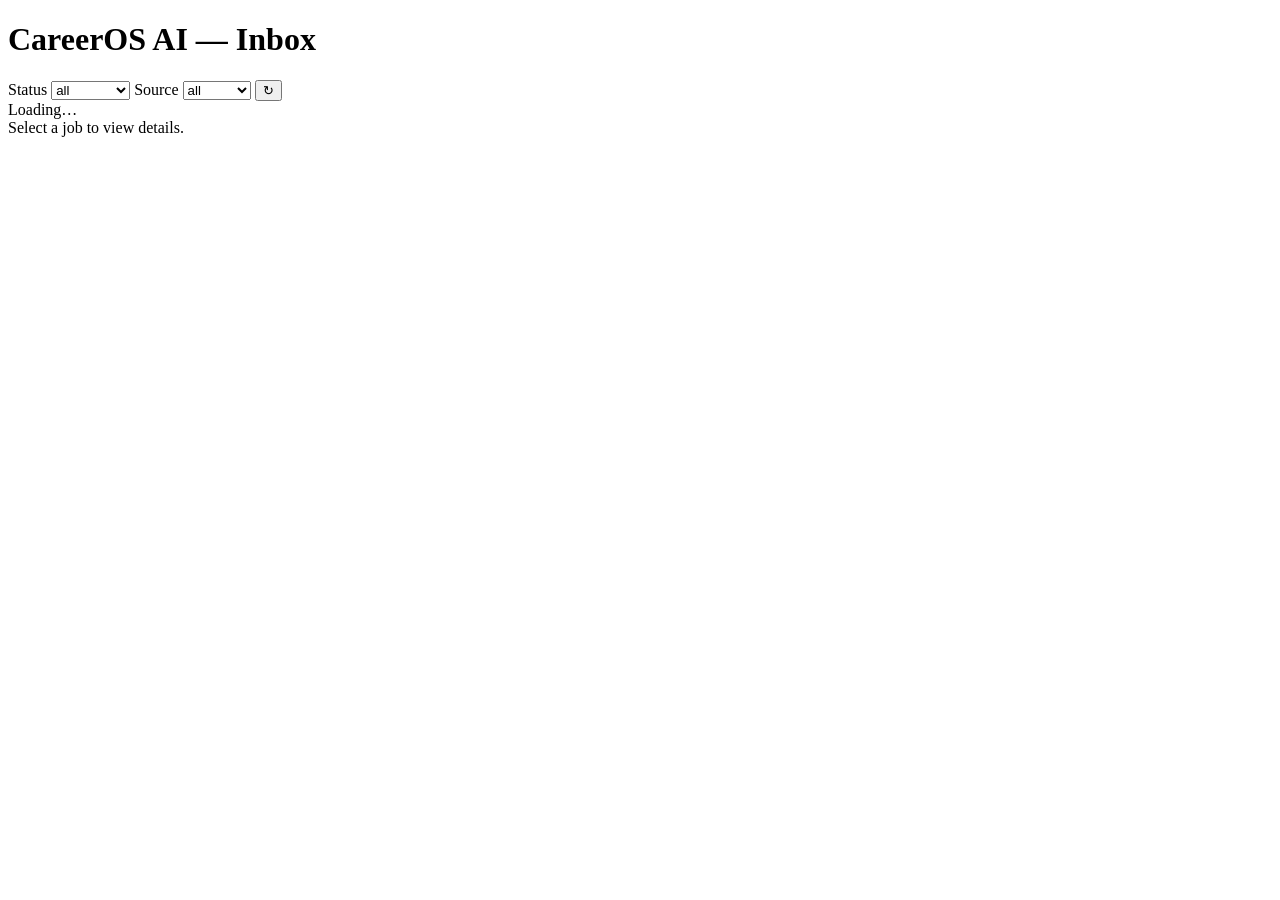
==== app/static/index.html @ 57c1ba00 "feat(ui): inbox page at /ui with per-job scoring + human feedback Adds a single-page HTML inbox so y" ====
<!doctype html>
<html lang="en">
  <head>
    <meta charset="utf-8" />
    <meta name="viewport" content="width=device-width, initial-scale=1" />
    <title>CareerOS AI — Inbox</title>
    <link rel="stylesheet" href="/ui/styles.css" />
  </head>
  <body>
    <header class="topbar">
      <h1>CareerOS AI <span class="muted">— Inbox</span></h1>
      <nav class="filters">
        <label>
          Status
          <select id="filter-status">
            <option value="all">all</option>
            <option value="pending">pending</option>
            <option value="scored">scored</option>
            <option value="promoted">promoted</option>
            <option value="filtered">filtered</option>
            <option value="error">error</option>
          </select>
        </label>
        <label>
          Source
          <select id="filter-source">
            <option value="">all</option>
            <option value="linkedin">linkedin</option>
            <option value="indeed">indeed</option>
            <option value="adzuna">adzuna</option>
            <option value="reed">reed</option>
          </select>
        </label>
        <button id="refresh" class="ghost" title="Reload list">↻</button>
        <span id="count" class="muted small"></span>
      </nav>
    </header>

    <main class="split">
      <aside id="list" class="list" aria-label="Captured jobs">
        <div class="empty">Loading…</div>
      </aside>

      <section id="detail" class="detail" aria-label="Job detail">
        <div class="empty">Select a job to view details.</div>
      </section>
    </main>

    <template id="row-template">
      <button class="row" type="button">
        <div class="row-head">
          <span class="title"></span>
          <span class="score"></span>
        </div>
        <div class="row-sub">
          <span class="company"></span>
          <span class="dot">·</span>
          <span class="location"></span>
        </div>
        <div class="row-meta">
          <span class="source-pill"></span>
          <span class="status-pill"></span>
        </div>
      </button>
    </template>

    <template id="detail-template">
      <article class="job">
        <header class="job-head">
          <h2 class="job-title"></h2>
          <div class="job-sub">
            <span class="job-company"></span>
            <span class="dot">·</span>
            <span class="job-location"></span>
          </div>
          <div class="job-meta">
            <a class="job-url" target="_blank" rel="noreferrer">Open original ↗</a>
            <span class="job-source-pill"></span>
            <span class="job-status-pill"></span>
            <span class="job-captured muted small"></span>
          </div>
        </header>

        <section class="score-block">
          <div class="score-row">
            <div class="score-big">
              <span class="score-num">—</span>
              <span class="score-label muted small">fit</span>
            </div>
            <div class="decision-block">
              <div class="decision-pill">—</div>
              <p class="decision-reason muted"></p>
            </div>
            <div class="score-actions">
              <button class="primary" data-action="score">Score now</button>
            </div>
          </div>
          <div class="breakdown">
            <h4>Breakdown</h4>
            <div class="breakdown-bars"></div>
          </div>
        </section>

        <section class="feedback">
          <h3>Your feedback</h3>
          <p class="muted small">
            What you record here informs prompt tuning. Override the score / decision if
            the system got it wrong.
          </p>
          <div class="feedback-row">
            <div class="thumbs">
              <button data-thumb="up" class="thumb">👍</button>
              <button data-thumb="down" class="thumb">👎</button>
            </div>
            <label class="field">
              Correct score
              <input type="number" min="0" max="100" data-field="score_correction" />
            </label>
            <label class="field">
              Override decision
              <select data-field="decision_override">
                <option value="">— no override —</option>
                <option value="apply">apply</option>
                <option value="maybe">maybe</option>
                <option value="skip">skip</option>
              </select>
            </label>
          </div>
          <label class="field stack">
            Notes
            <textarea data-field="notes" rows="3" placeholder="What was right or wrong about the scoring? Anything unusual about the role?"></textarea>
          </label>
          <div class="feedback-actions">
            <button class="primary" data-action="save-feedback">Save feedback</button>
            <span class="feedback-status muted small"></span>
          </div>
        </section>

        <section class="parsed">
          <details>
            <summary>Parsed JD (model output)</summary>
            <pre class="parsed-json muted small"></pre>
          </details>
        </section>

        <section class="raw">
          <details>
            <summary>Full description</summary>
            <pre class="raw-text"></pre>
          </details>
        </section>
      </article>
    </template>

    <script src="/ui/main.js"></script>
  </body>
</html>
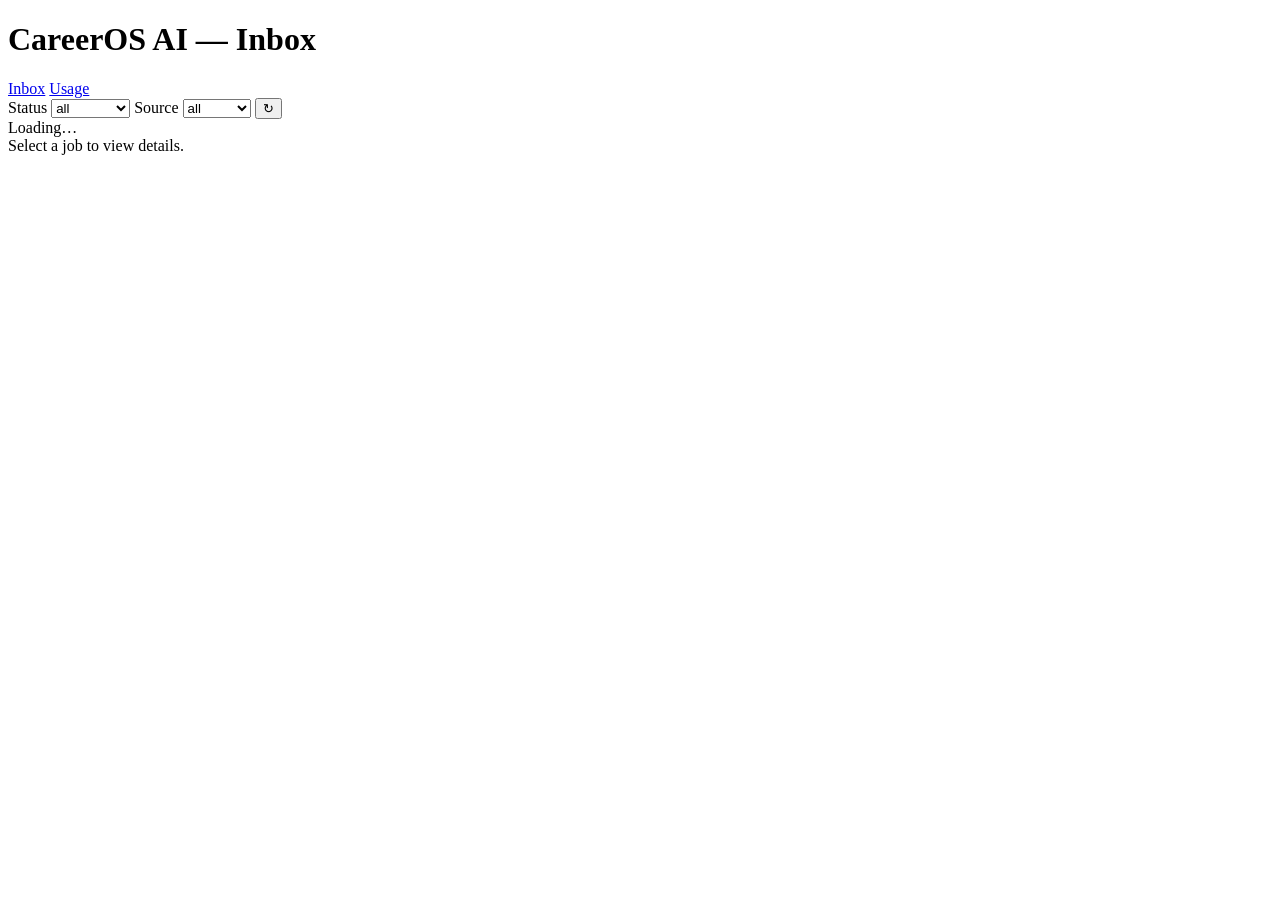
==== commit acafa5dc: "feat(usage): per-call llm_usage_events recording + /ui/usage page Implements the spec §9 token & cos" ====
--- a/app/static/index.html
+++ b/app/static/index.html
@@ -8,7 +8,11 @@
   </head>
   <body>
     <header class="topbar">
-      <h1>CareerOS AI <span class="muted">— Inbox</span></h1>
+      <h1 class="serif">CareerOS AI <span class="muted">— Inbox</span></h1>
+      <nav class="topnav">
+        <a href="/ui/" class="navlink active">Inbox</a>
+        <a href="/ui/usage.html" class="navlink">Usage</a>
+      </nav>
       <nav class="filters">
         <label>
           Status
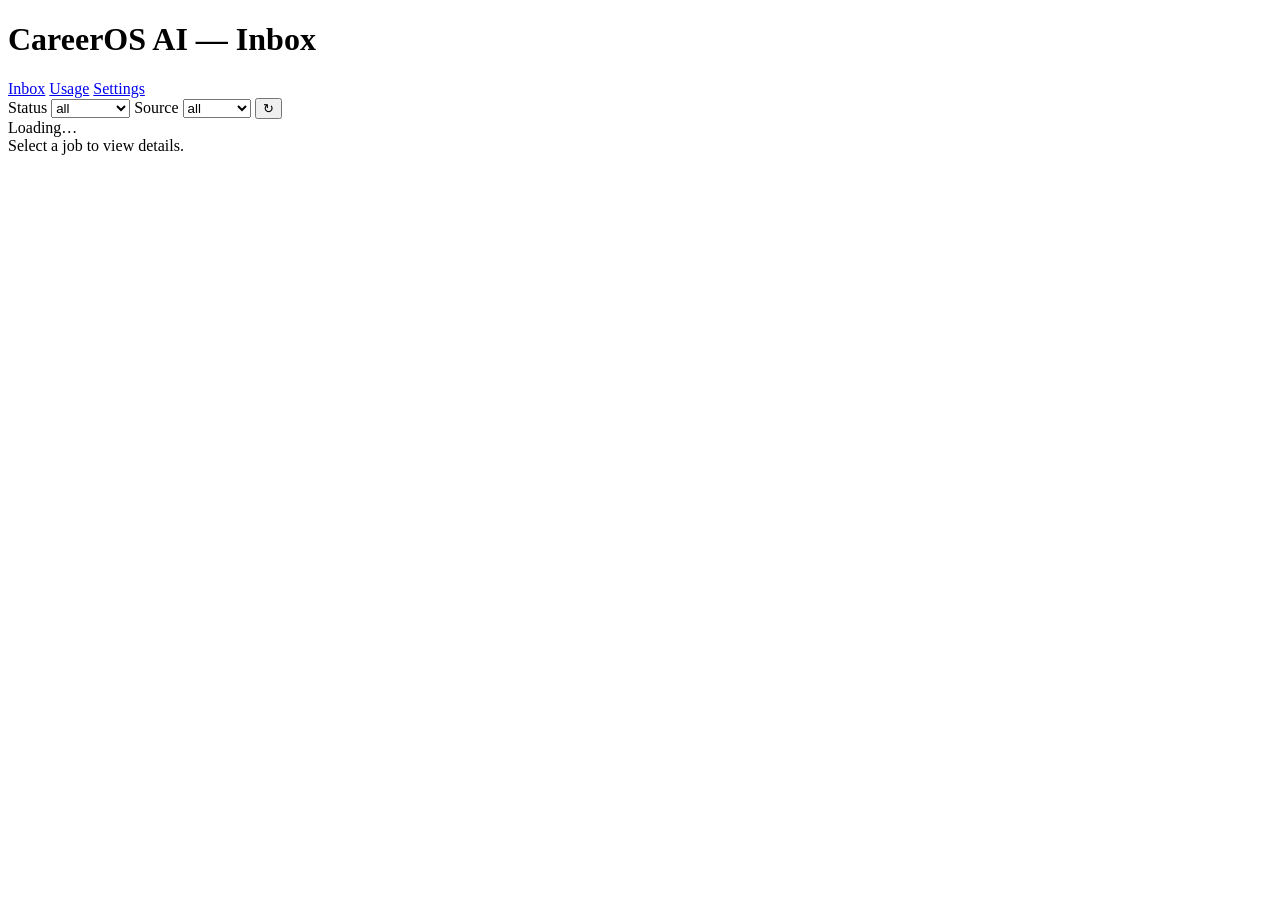
==== commit fa61d783: "feat(settings): /ui/settings page + /api/settings + runtime overrides via settings_store Realises sp" ====
--- a/app/static/index.html
+++ b/app/static/index.html
@@ -12,6 +12,7 @@
       <nav class="topnav">
         <a href="/ui/" class="navlink active">Inbox</a>
         <a href="/ui/usage.html" class="navlink">Usage</a>
+        <a href="/ui/settings.html" class="navlink">Settings</a>
       </nav>
       <nav class="filters">
         <label>
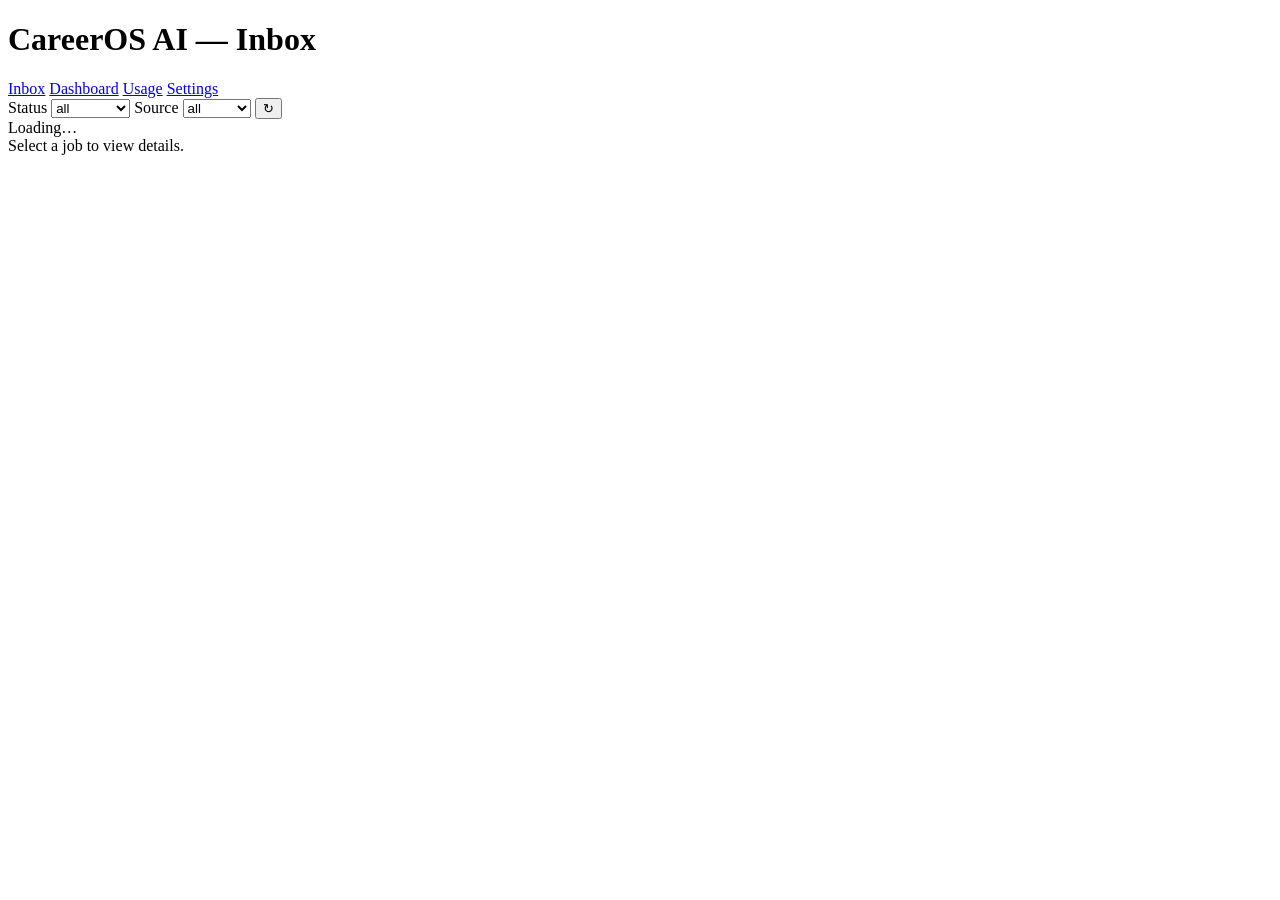
==== commit 5aa8d624: "feat(lifecycle): manual application status + dashboard Spec §25.6 — adds user-driven application tra" ====
--- a/app/static/index.html
+++ b/app/static/index.html
@@ -11,6 +11,7 @@
       <h1 class="serif">CareerOS AI <span class="muted">— Inbox</span></h1>
       <nav class="topnav">
         <a href="/ui/" class="navlink active">Inbox</a>
+        <a href="/ui/dashboard.html" class="navlink">Dashboard</a>
         <a href="/ui/usage.html" class="navlink">Usage</a>
         <a href="/ui/settings.html" class="navlink">Settings</a>
       </nav>
@@ -65,6 +66,7 @@
         <div class="row-meta">
           <span class="source-pill"></span>
           <span class="status-pill"></span>
+          <span class="app-status-pill"></span>
         </div>
       </button>
     </template>
@@ -104,6 +106,48 @@
             <h4>Breakdown</h4>
             <div class="breakdown-bars"></div>
           </div>
+        </section>
+
+        <section class="lifecycle">
+          <h3>Application</h3>
+          <p class="muted small">
+            All entry is manual — set the status as you go. The dashboard
+            (<a href="/ui/dashboard.html">Dashboard</a>) aggregates everything you record here.
+          </p>
+          <div class="lifecycle-row">
+            <label class="field">
+              Status
+              <select id="lifecycle-status">
+                <option value="">— not set —</option>
+                <option value="bookmarked">Bookmarked</option>
+                <option value="applied">Applied</option>
+                <option value="screening">Screening / recruiter call</option>
+                <option value="interview">Interview</option>
+                <option value="offer">Offer</option>
+                <option value="accepted">Accepted</option>
+                <option value="rejected">Rejected</option>
+                <option value="ghosted">Ghosted</option>
+                <option value="withdrawn">I withdrew</option>
+                <option value="not_applying">Decided not to apply</option>
+              </select>
+            </label>
+            <label class="field">
+              Applied date
+              <input id="lifecycle-applied-at" type="date" />
+            </label>
+          </div>
+          <label class="field stack">
+            Note (appended to history)
+            <textarea id="lifecycle-note" rows="2" placeholder="Recruiter said timeline is end of month; expecting follow-up."></textarea>
+          </label>
+          <div class="lifecycle-actions">
+            <button class="primary" data-action="save-status">Update status</button>
+            <span class="lifecycle-status-msg muted small"></span>
+          </div>
+          <details class="status-history-block">
+            <summary>Status history (<span class="status-history-count">0</span>)</summary>
+            <ul class="status-history-list"></ul>
+          </details>
         </section>
 
         <section class="feedback">
